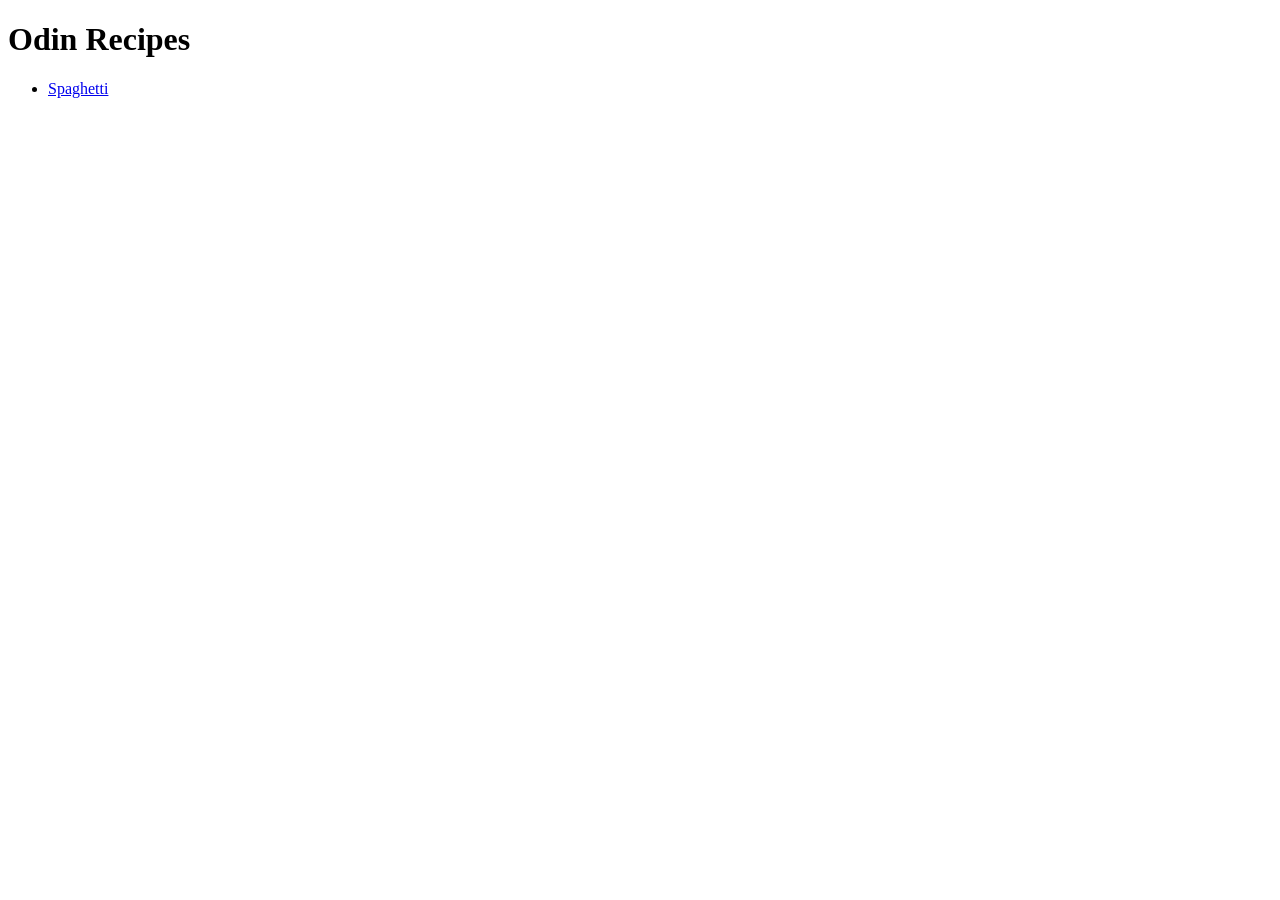
==== index.html @ c6e205f2 "Create homepage and first recipe page" ====
<!DOCTYPE html>
<html lang="en">
<head>
    <meta charset="UTF-8">
    <meta name="viewport" content="width=device-width, initial-scale=1.0">
    <title>Document</title>
</head>
<body>
    <h1>Odin Recipes</h1>
    <ul>
        <li><a href="recipes/spaghetti.html">Spaghetti</a></li>
    </ul>
</body>
</html>
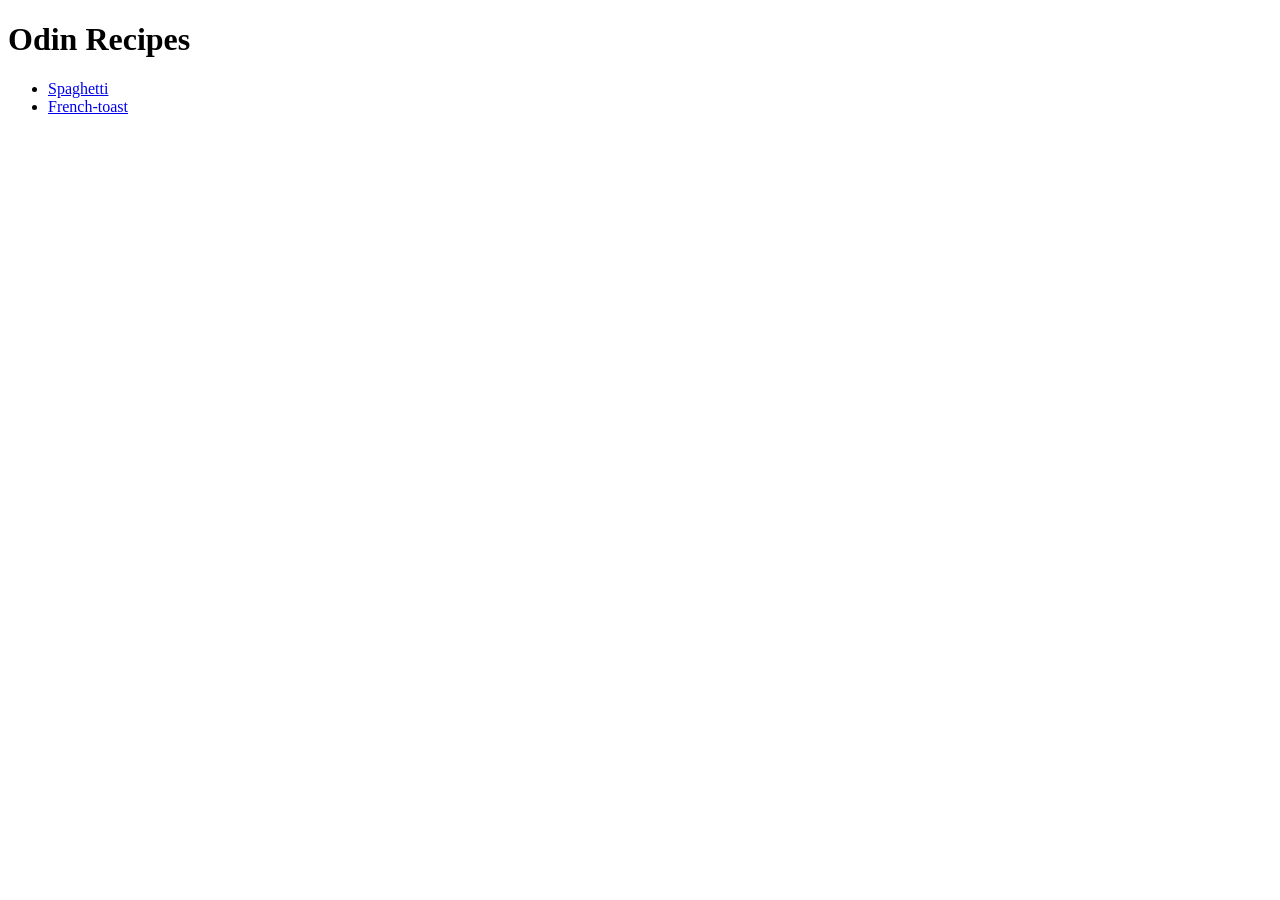
==== commit c235c174: "Make 2 webpages of recipes, modify homepage To further improve our website, 2 recipe pages were made" ====
--- a/index.html
+++ b/index.html
@@ -3,12 +3,13 @@
 <head>
     <meta charset="UTF-8">
     <meta name="viewport" content="width=device-width, initial-scale=1.0">
-    <title>Document</title>
+    <title>Homepage</title>
 </head>
 <body>
     <h1>Odin Recipes</h1>
     <ul>
         <li><a href="recipes/spaghetti.html">Spaghetti</a></li>
+        <li><a href="recipes/french-toast.html">French-toast</a></li>
     </ul>
 </body>
 </html>
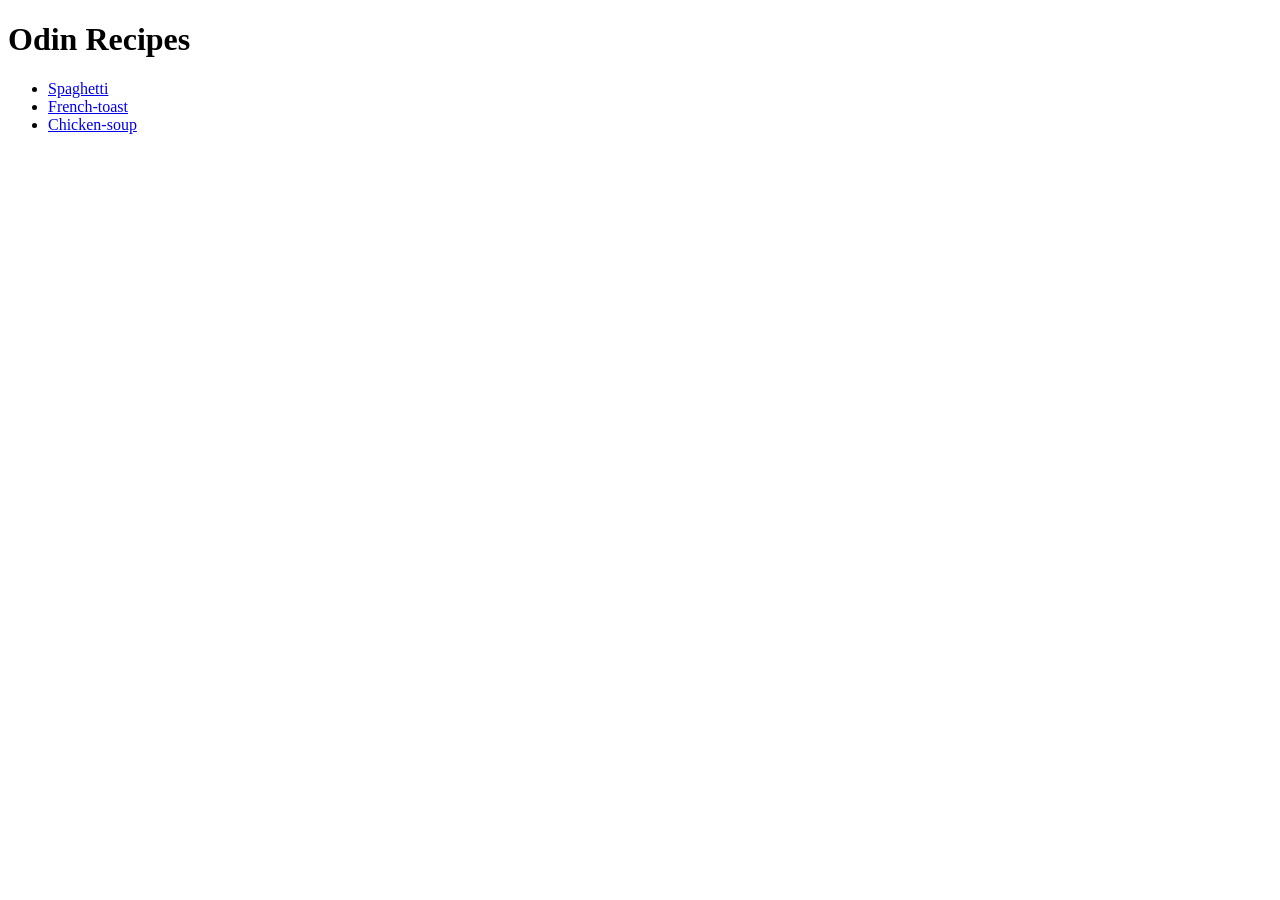
==== commit 49aea866: "Create chicken-soup page, changes to index.html New page was made with the chicken soup recipe. Subs" ====
--- a/index.html
+++ b/index.html
@@ -10,6 +10,7 @@
     <ul>
         <li><a href="recipes/spaghetti.html">Spaghetti</a></li>
         <li><a href="recipes/french-toast.html">French-toast</a></li>
+        <li><a href="recipes/chicken-soup.html">Chicken-soup</a></li>
     </ul>
 </body>
 </html>
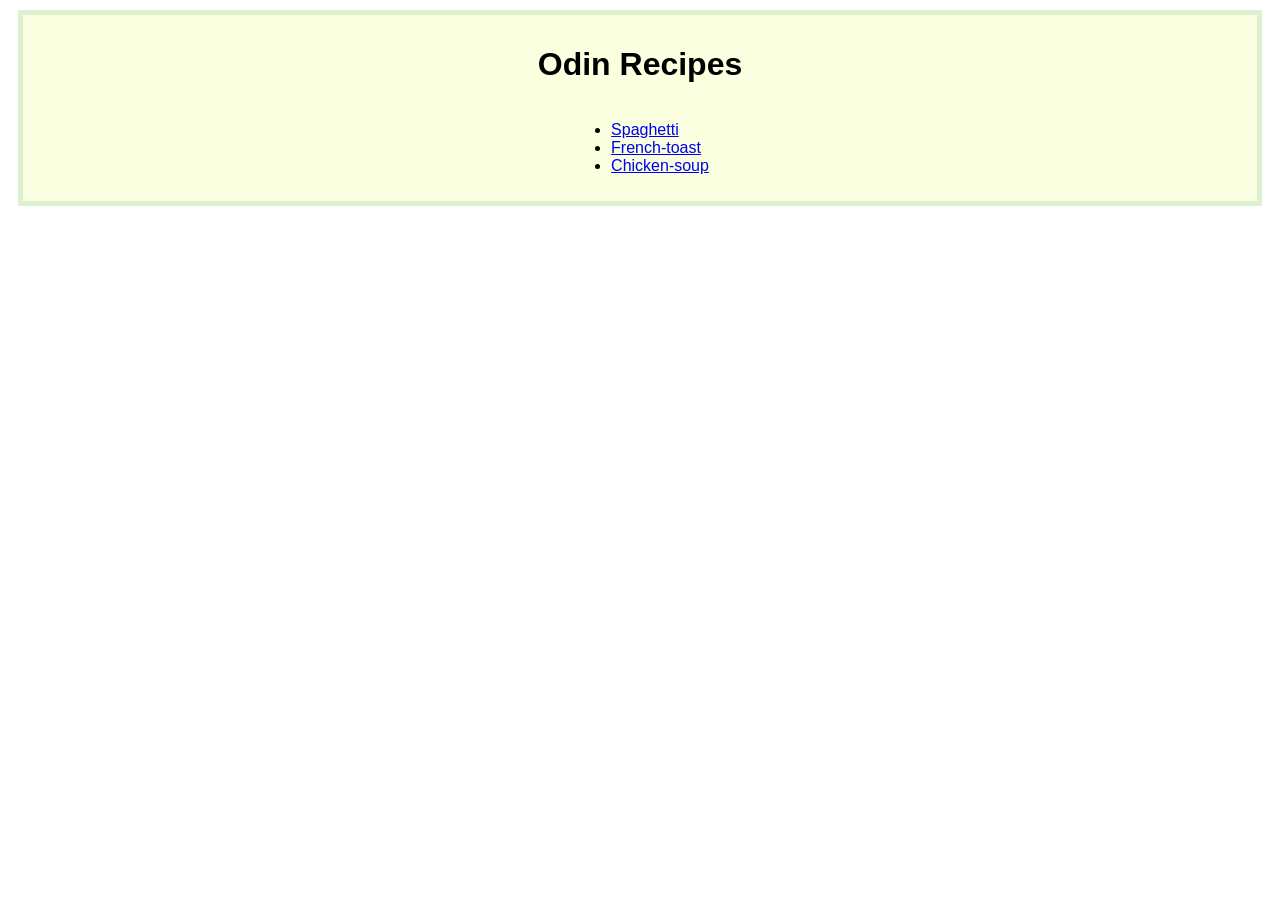
==== commit 3fb99b7b: "Adds styles.css and provides styling to pages" ====
--- a/index.html
+++ b/index.html
@@ -3,14 +3,17 @@
 <head>
     <meta charset="UTF-8">
     <meta name="viewport" content="width=device-width, initial-scale=1.0">
+    <link rel="stylesheet" href="styles.css">
     <title>Homepage</title>
 </head>
 <body>
-    <h1>Odin Recipes</h1>
-    <ul>
-        <li><a href="recipes/spaghetti.html">Spaghetti</a></li>
-        <li><a href="recipes/french-toast.html">French-toast</a></li>
-        <li><a href="recipes/chicken-soup.html">Chicken-soup</a></li>
-    </ul>
+    <div class="box">
+        <h1>Odin Recipes</h1>
+        <ul class="aligned">
+            <li><a href="recipes/spaghetti.html">Spaghetti</a></li>
+            <li><a href="recipes/french-toast.html">French-toast</a></li>
+            <li><a href="recipes/chicken-soup.html">Chicken-soup</a></li>
+        </ul>
+    </div>    
 </body>
 </html>
--- a/styles.css
+++ b/styles.css
@@ -0,0 +1,20 @@
+* {
+    font-family: Verdana, Geneva, Tahoma, sans-serif;
+    text-align: center;
+}
+
+li {
+    text-align: left;
+}
+
+.aligned {
+    display: inline-block;
+    text-align: left;
+}
+
+.box {
+    border: 5px solid rgb(220, 241, 207);
+    margin: 10px;
+    padding: 10px;
+    background-color: rgb(249, 255, 223);
+}
